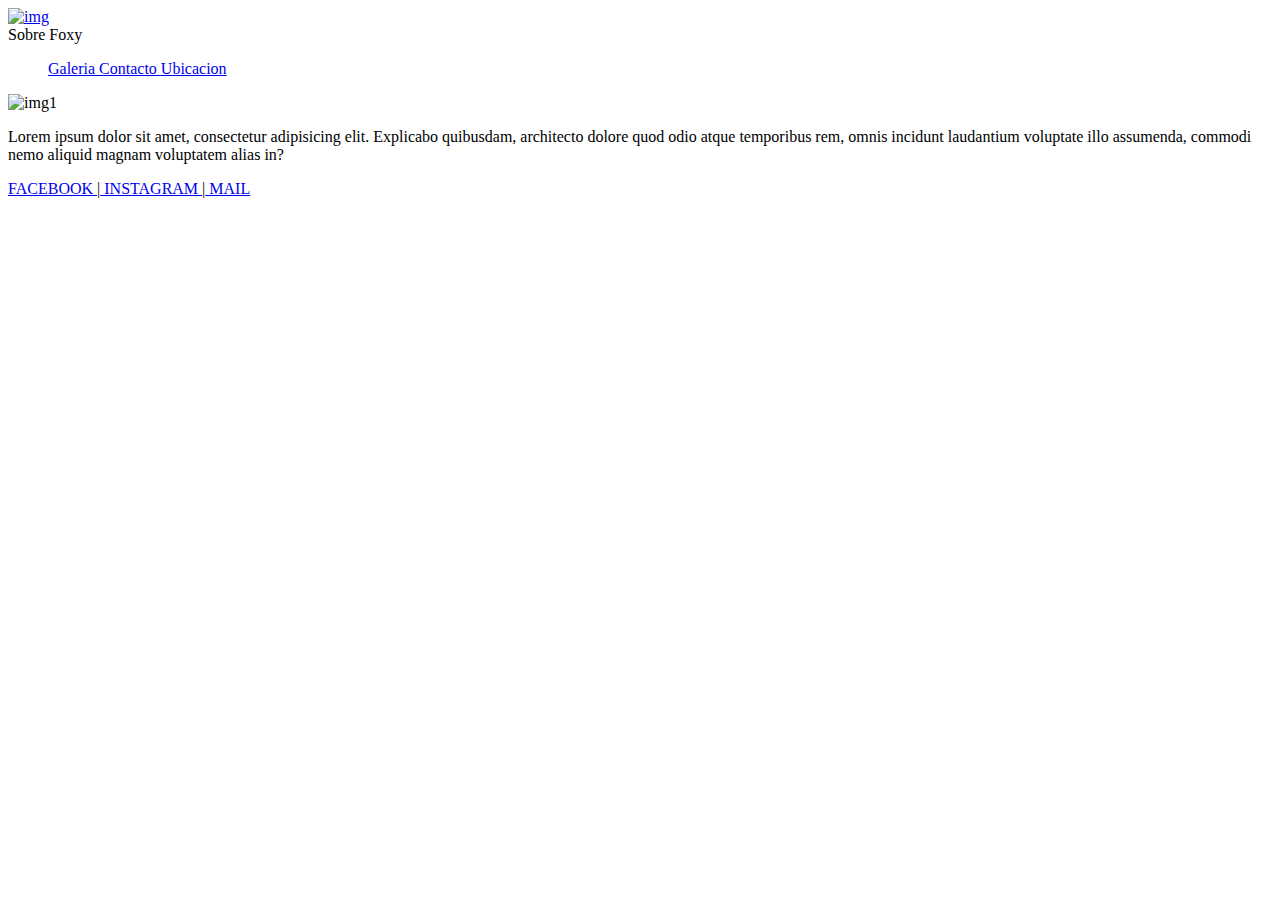
==== index.html @ f06d4c32 "Actualizacion" ====
<!DOCTYPE html>
<html lang="en">
<head>
    <meta charset="UTF-8">
    <meta name="viewport" content="width=device-width, initial-scale=1.0">
    <meta http-equiv="X-UA-Compatible" content="ie=edge">
    <title>Foxy tattoo</title>
    <script type="text/JavaScript" src="./JS PF.js">
    </script>
</head> 
<body>
    <link rel="stylesheet" href="CSS PF.css">
        <header>
            <div class="title">
                <div class="logo">
                    <a href="./index.html"><img src="./Perfil.png" alt="img" class="imgPerfil"></a>
                </div>
                <div class="ListDes">
                    <label class="lista" >Sobre Foxy</label>
                    <ul>
                    <a class="lista" href="./Galeria.html">Galeria </a>
                    <a class="lista" href="./Contacto.html">Contacto </a>
                    <a class="lista" href="./Ubicacion.html">Ubicacion</a>
                    </ul>
                </div>
            </div>
        </header>
        <main>
            <section>
                    <div class="carrousel">
                        <img class="cambio" src="./Imagenes/1.jpg" alt="img1" id="1">
                        <img class="cambio" src="./Imagenes/2.jpg" alt="img2" id="2" hidden>
                        <img class="cambio" src="./Imagenes/3.jpg" alt="img3" id="3" hidden>
                        <img class="cambio" src="./Imagenes/4.jpg" alt="img4" id="4" hidden>
                        <img class="cambio" src="./Imagenes/5.jpg" alt="img5" id="5" hidden>
                        <img class="cambio" src="./Imagenes/6.jpg" alt="img6" id="6" hidden>
                        <img class="cambio" src="./Imagenes/7.jpg" alt="img7" id="7" hidden>
                        <img class="cambio" src="./Imagenes/8.jpg" alt="img8" id="8" hidden>
                        <img class="cambio" src="./Imagenes/9.jpg" alt="img9" id="9" hidden>
                    </div>
                    <div id="articuloFoxy" onclick="ponerFoco()">
                        <p>Lorem ipsum dolor sit amet, consectetur adipisicing elit. Explicabo quibusdam, architecto dolore quod odio atque temporibus rem, omnis incidunt laudantium voluptate illo assumenda, commodi nemo aliquid magnam voluptatem alias in?</p>
                    </div>
            </section>
        </main>
        <footer>
            <p><a href="#"> FACEBOOK </a>|<a href="https://instagram.com/foxytatto?igshid=e8avhdu74b60"> INSTAGRAM </a>|<a href="./Contacto.html"> MAIL</a></p>
        </footer>
        
</body>
</html>
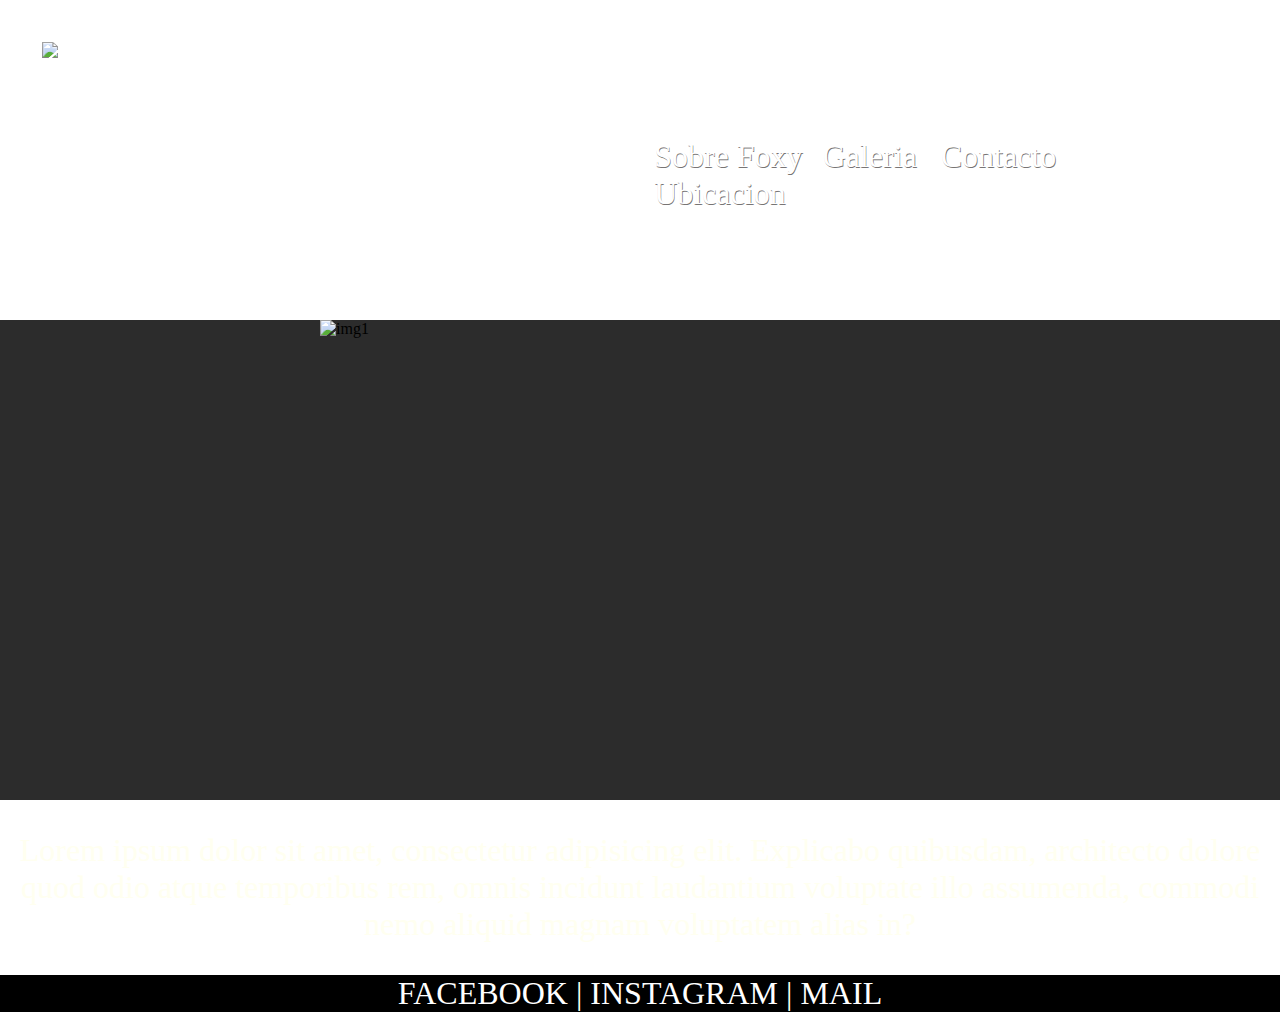
==== commit 1fcdc948: "Agrego modificaciones de CSS,CONT,INDE Y JS" ====
--- a/index.html
+++ b/index.html
@@ -16,8 +16,8 @@
                     <a href="./index.html"><img src="./Perfil.png" alt="img" class="imgPerfil"></a>
                 </div>
                 <div class="ListDes">
-                    <label class="lista" >Sobre Foxy</label>
                     <ul>
+                    <a href="#articuloFoxy" class="lista">Sobre Foxy</a>
                     <a class="lista" href="./Galeria.html">Galeria </a>
                     <a class="lista" href="./Contacto.html">Contacto </a>
                     <a class="lista" href="./Ubicacion.html">Ubicacion</a>
@@ -38,7 +38,7 @@
                         <img class="cambio" src="./Imagenes/8.jpg" alt="img8" id="8" hidden>
                         <img class="cambio" src="./Imagenes/9.jpg" alt="img9" id="9" hidden>
                     </div>
-                    <div id="articuloFoxy" onclick="ponerFoco()">
+                    <div id="articuloFoxy">
                         <p>Lorem ipsum dolor sit amet, consectetur adipisicing elit. Explicabo quibusdam, architecto dolore quod odio atque temporibus rem, omnis incidunt laudantium voluptate illo assumenda, commodi nemo aliquid magnam voluptatem alias in?</p>
                     </div>
             </section>
--- a/CSS PF.css
+++ b/CSS PF.css
@@ -0,0 +1,198 @@
+body{
+    margin: 0;
+    background-attachment: fixed;
+    height: 100vh;
+    background-size: cover;
+    background-image: url("./body.jpeg");
+}
+article{
+    justify-content: space-around;
+    width: 100vh 100vh;
+    display: flex;
+    margin: 1rem;
+    padding: 1rem;
+    text-align: center;
+    color: ivory;
+    font-size: 2rem;
+}
+.logo{
+    height: 15rem;
+    width: 38rem;
+}
+.imgPerfil{
+    position: absolute;
+    width: 15rem;
+    animation-name: girar;
+    animation-duration: 2s;
+    transition: 2s;
+    animation-timing-function: linear;
+    animation-delay: 1s;
+}
+@keyframes girar{
+    0%{
+        transform: rotate(0deg);
+        left: 2.5rem;
+    }
+    50%{
+        transform: rotate(180deg);
+        left: 25rem;
+    }
+    100%{
+        transform: rotate(0deg);
+        left: 2.5rem;        
+    }
+}
+header{
+    margin: 0px 0px;
+    padding: 1rem 1rem;
+}
+.ListDes{
+    width: 40rem;
+    margin-top: 5rem;
+    margin-right: 5rem;
+}
+.title{
+    background-color: #ffffff18;
+    display: flex;
+    justify-content: space-between;
+    padding: 1.6rem 0rem 1.6rem 1.6rem;
+    box-sizing: border-box;
+    height: 18rem;
+}
+footer{
+    display: flexbox;
+    text-align: center;
+    background-color: #000000;
+    -ms-flex-align: baseline;
+
+}
+.lista{
+    text-decoration: none;
+    font-size: 2rem;
+    color: #ffffff;
+    text-shadow: rgb(119, 116, 116) 0.04rem 0.04rem;
+    padding-left: 1rem;
+    cursor: pointer;
+}
+.contactoDiv{
+    background-color: rgba(0, 0, 0, 0.185);
+    width: 45%;
+    text-align: center;
+}
+.flex{
+    display: flex;
+}
+.mails{
+    margin-left: 1rem;
+    padding: 1rem;
+    border-radius: 8px;
+    background-color: #ffffff30;
+    text-align: center;
+    box-shadow: 10px 14px 11px -6px rgba(0,0,0,0.88);
+}
+label{
+    color: #ffffff;
+    font-size: 1.5rem;
+    text-shadow: 10px 14px 11px -6px rgba(0,0,0,0.88);
+    padding-left: 1rem;
+}
+.inputContacto{
+    border-radius: 0.3rem;
+    padding: 0.5rem;
+}
+.wpp{
+    background-color: #01e675;
+    border: 1;
+    border-radius: 8px;
+    color: #ffffff;
+    text-decoration: none;
+    text-align: center;
+    font-size: 2rem;
+    -webkit-box-shadow: 10px 14px 11px -6px rgba(0,0,0,0.88);
+    -moz-box-shadow: 10px 14px 11px -6px rgba(0,0,0,0.88);
+    box-shadow: 10px 14px 11px -6px rgba(0,0,0,0.88);
+}
+.wpp :hover{
+    font-size: 3rem;
+}
+.direccion{
+    background-color: #ffffff18;
+    padding: 1rem;
+}
+.boton:hover {
+    background-color: #a8a8a8;
+    color: #000000;
+  }
+.boton{
+    background-color: #ffffff;
+    border: 1;
+    border-radius: 8px;
+    color: #000000;
+    padding: 5px 25px;
+    text-align: center;
+    font-size: 16px;
+    -webkit-box-shadow: 10px 14px 11px -6px rgba(0,0,0,0.88);
+    -moz-box-shadow: 10px 14px 11px -6px rgba(0,0,0,0.88);
+    box-shadow: 10px 14px 11px -6px rgba(0,0,0,0.88);
+  }
+.carrousel img{
+    width: 100vh;
+    padding-left: 25%;
+    padding-right: 25%;
+    align-content: center;
+    height: 30rem;
+  }
+.carrousel{
+    background-color: #000000d3;
+    height: 30rem;
+  }
+.cambio{
+      animation-name: pasaje;
+      animation-duration: 3s;
+  }
+@keyframes pasaje{
+      0%{opacity: 0;}
+      25%{opacity: 1;}
+      50%{opacity: 1;}
+      75%{opacity: 1;}
+      100%{opacity: 0;}
+  }
+.galeriaDiv{
+      padding-left: 5rem;
+      width: 100%;
+  }
+.galeria{
+      width: 25%;
+      margin: 1rem;
+  }
+.galeriaTitulo{
+    background-color: #ffffff18;
+    text-align: center;
+    color: #fff;
+    margin: 7px 0;
+    font-size: 50px;
+    font-weight: 600;
+    text-shadow: 2px 2px 1px rgba(0,0,0,0.7);
+    font-family: Georgia, 'Times New Roman', Times, serif;
+    margin-top: 0;
+    padding: 1rem 1rem;
+    border-bottom: solid #ffffff30;
+}
+a{
+    text-decoration:  none;
+    color: #ffffff;
+    cursor: pointer;
+}p{
+    font-family: 'Google Sans';
+    font-style: normal;
+    text-align: center;
+    color: ivory;
+    font-size: 2rem;
+  }
+h1{
+    font-size: 3rem;
+    color: #ffffff;
+    background-color: #ffffff18;
+    padding: 1rem 1rem;
+    border-bottom: solid #ffffff30;
+}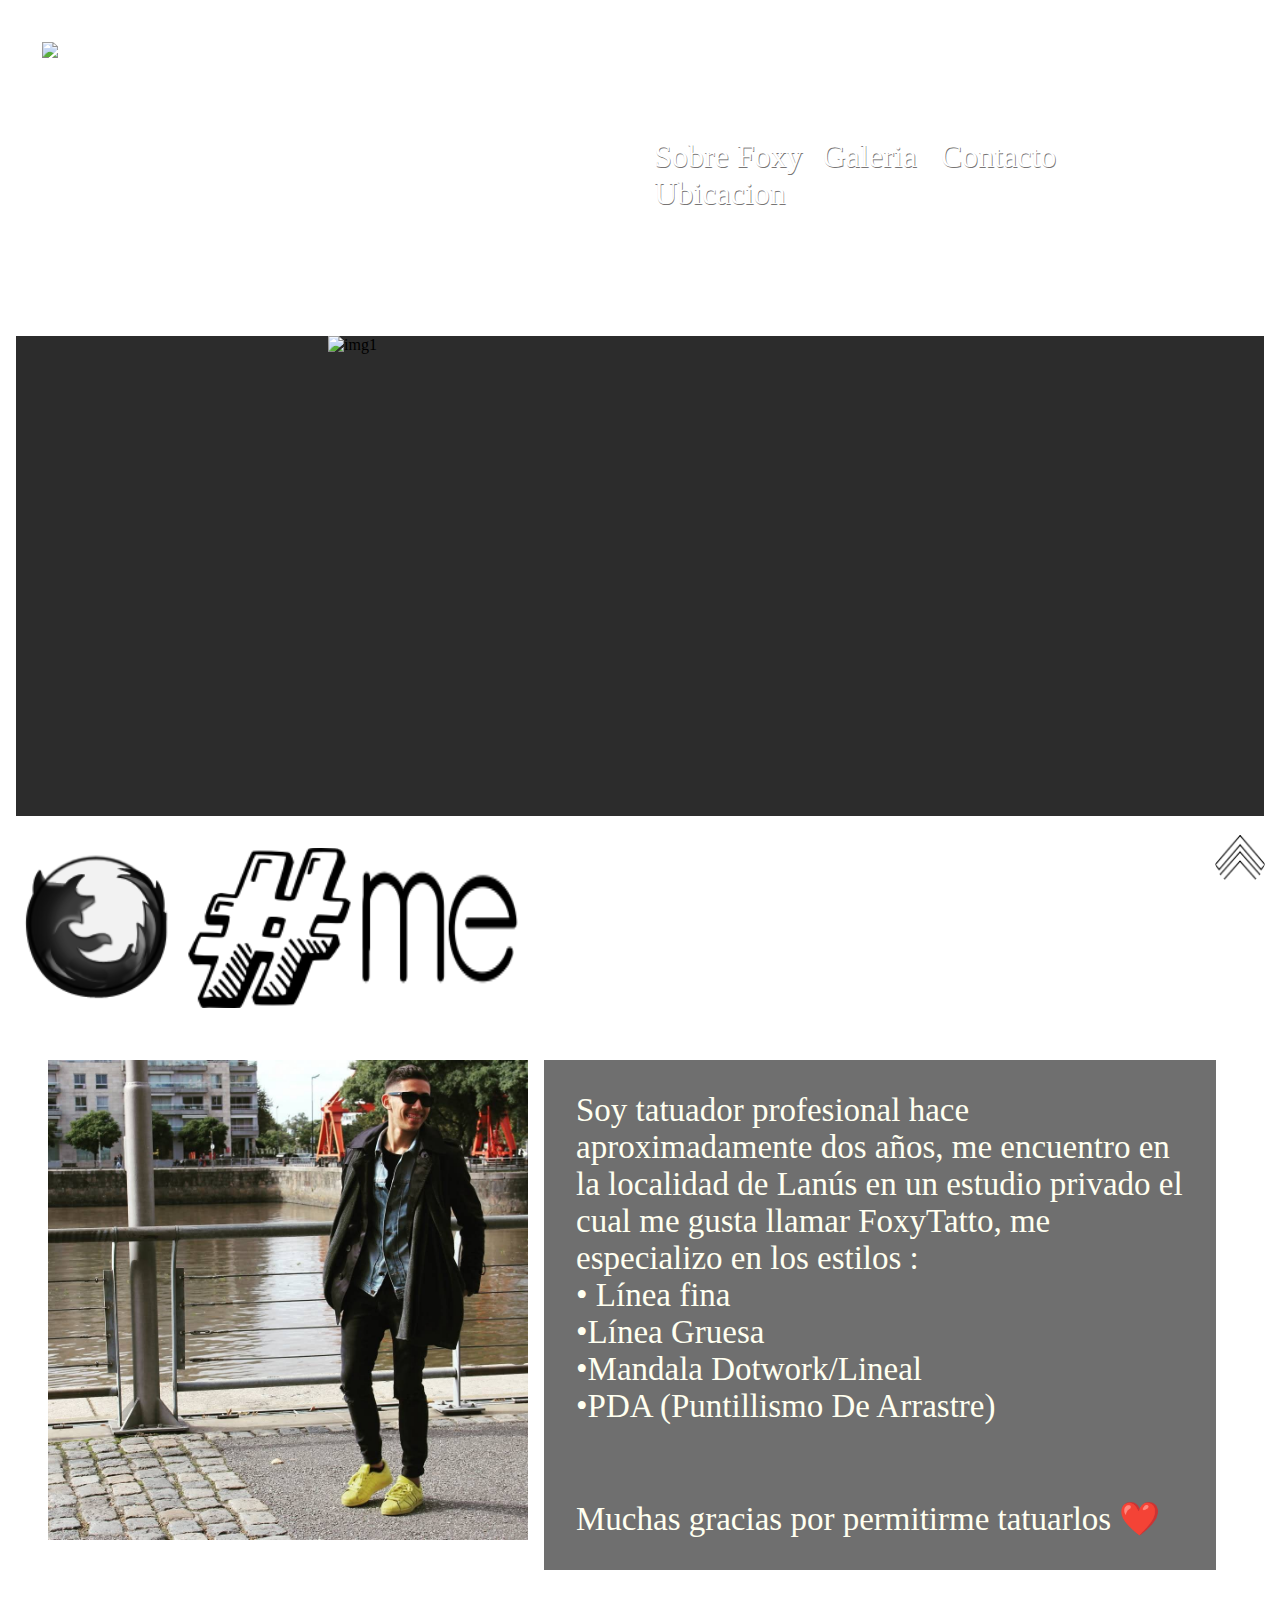
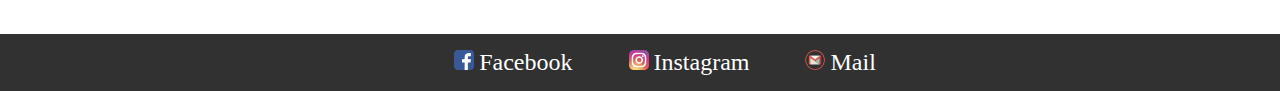
==== commit dc1ea753: "agrego img, btn y modifico footer" ====
--- a/index.html
+++ b/index.html
@@ -10,7 +10,7 @@
 </head> 
 <body>
     <link rel="stylesheet" href="CSS PF.css">
-        <header>
+        <header id="arriba">
             <div class="title">
                 <div class="logo">
                     <a href="./index.html"><img src="./Perfil.png" alt="img" class="imgPerfil"></a>
@@ -39,13 +39,36 @@
                         <img class="cambio" src="./Imagenes/9.jpg" alt="img9" id="9" hidden>
                     </div>
                     <div id="articuloFoxy">
-                        <p>Lorem ipsum dolor sit amet, consectetur adipisicing elit. Explicabo quibusdam, architecto dolore quod odio atque temporibus rem, omnis incidunt laudantium voluptate illo assumenda, commodi nemo aliquid magnam voluptatem alias in?</p>
+                        <div class="divSobreMe">
+                            <img class="foxy"src="./Imagenes/foxy.png" alt="Sobre_Me">
+                            <img class="hashtag"src="./Imagenes/hashtag.png" alt="Sobre_Me">
+                            <img class="me"src="./Imagenes/me.png" alt="Sobre_Me">
+                        </div>
+                        <div class="slider">
+                            <img src="./Carrusel2/1.jpg" alt="guille1" id="guille1" class="sobreMi">
+                            <img src="./Carrusel2/2.png" alt="guille2" id="guille2" class="sobreMi" hidden>
+                            <img src="./Carrusel2/3.png" alt="guille3" id="guille3" class="sobreMi" hidden>
+                            <img src="./Carrusel2/4.png" alt="guille4" id="guille4" class="sobreMi" hidden>
+                            <img src="./Carrusel2/5.png" alt="guille5" id="guille5" class="sobreMi" hidden>
+                            <img src="./Carrusel2/6.png" alt="guille6" id="guille6" class="sobreMi" hidden>
+                            <img src="./Carrusel2/7.png" alt="guille7" id="guille7" class="sobreMi" hidden>
+                            <p class="slider">Soy tatuador profesional hace aproximadamente dos años, me encuentro en la localidad de Lanús en un estudio privado el cual me gusta llamar FoxyTatto, me especializo en los estilos : 
+                                <br>• Línea fina 
+                                <br>•Línea Gruesa
+                                <br>•Mandala Dotwork/Lineal
+                                <br>•PDA (Puntillismo De Arrastre) 
+                                <br>
+                                <br>
+                                <br>Muchas gracias por permitirme tatuarlos ❤️</p>
+                        </div>
                     </div>
             </section>
         </main>
-        <footer>
-            <p><a href="#"> FACEBOOK </a>|<a href="https://instagram.com/foxytatto?igshid=e8avhdu74b60"> INSTAGRAM </a>|<a href="./Contacto.html"> MAIL</a></p>
+        <footer class="pie">
+            <a href="#"><img src="./Imagenes/facebook.png" alt="face">Facebook</a>
+            <a href="https://instagram.com/foxytatto?igshid=e8avhdu74b60"><img src="./Imagenes/ig.png" alt="ig">Instagram</a>
+            <a href="./Contacto.html"><img src="./Imagenes/gmail.png" alt="gmail">Mail</a>
         </footer>
-        
+        <a href="#arriba"><input type="button" class="up"></a>
 </body>
 </html>
--- a/CSS PF.css
+++ b/CSS PF.css
@@ -62,7 +62,7 @@
 footer{
     display: flexbox;
     text-align: center;
-    background-color: #000000;
+    background-color: #000000ce;
     -ms-flex-align: baseline;
 
 }
@@ -145,6 +145,7 @@
 .carrousel{
     background-color: #000000d3;
     height: 30rem;
+    margin: 1rem;
   }
 .cambio{
       animation-name: pasaje;
@@ -157,6 +158,25 @@
       75%{opacity: 1;}
       100%{opacity: 0;}
   }
+.sobreMi{
+    animation-name: pasaje;
+    animation-duration: 3s;
+    width: 30rem;
+    height: 30rem;
+}
+.slider p{
+    margin-top: 0;
+    background-color: #00000090;
+}
+.slider{
+    padding: 2rem;
+    display: flex;
+    background-color: #ffffff18;
+    margin: 1rem;
+    text-align: initial;
+    font-size: 33px;
+
+}
 .galeriaDiv{
       padding-left: 5rem;
       width: 100%;
@@ -182,7 +202,8 @@
     text-decoration:  none;
     color: #ffffff;
     cursor: pointer;
-}p{
+}
+p{
     font-family: 'Google Sans';
     font-style: normal;
     text-align: center;
@@ -195,4 +216,51 @@
     background-color: #ffffff18;
     padding: 1rem 1rem;
     border-bottom: solid #ffffff30;
+}
+.foxy{
+    height: 10rem;
+    width: 10rem;
+}
+.hashtag{
+    height: 10rem;
+    width: 11rem;
+}
+.me{
+    height: 10rem;
+    width: 10rem;
+}
+.divSobreMe{
+    margin: 1rem;
+    margin-top: 2rem;
+    background-color: rgba(255, 255, 255, 0.52);
+}
+.footer{
+    font-size: 1rem;
+}
+.up{
+    position: fixed;
+    bottom: 15px;
+    right:  15px;
+    border: none;
+    width: 50px;
+    height: 50px;
+    border-radius: 50px;
+    background-image: url(./Imagenes/uparrow.png);
+    background-size: cover;
+    background-color: transparent;
+}
+.up:hover{
+    background-color: black;
+    width: 55px;
+    height: 55px;
+    background-size: cover;
+}
+.pie{
+    text-align: center;
+    font-size: 1.5rem;
+    padding: 15px;
+}
+.pie img{
+    margin-left: 50px;
+    margin-right: 5px;
 }